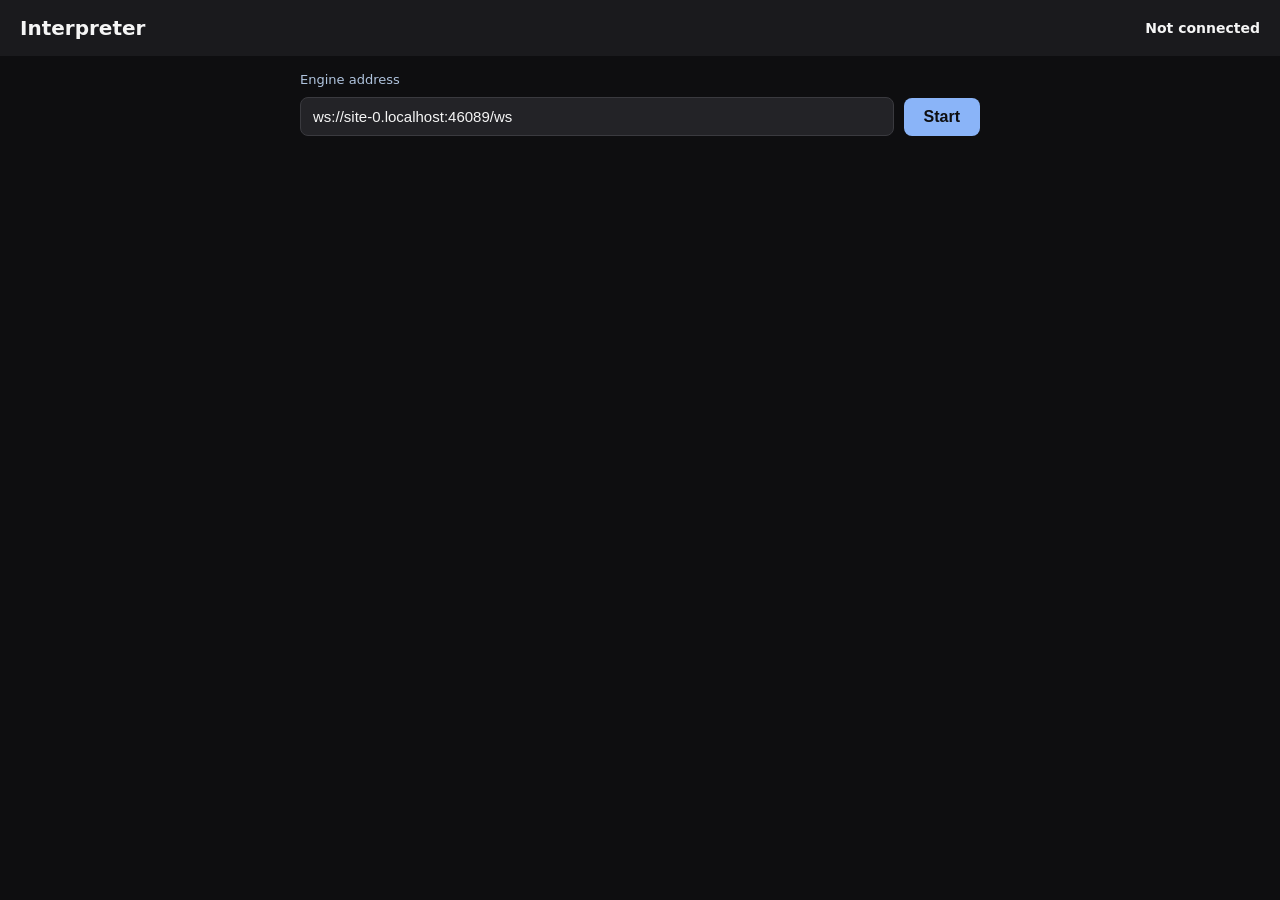
==== engine/app/static/index.html @ 76c01eb8 "Add browser web client for universal cross-platform access The direct answer to "works on both my de" ====
<!doctype html>
<html lang="en">
<head>
<meta charset="utf-8" />
<meta name="viewport" content="width=device-width, initial-scale=1" />
<title>Interpreter</title>
<link rel="stylesheet" href="style.css" />
</head>
<body>
<header class="topbar">
  <h1>Interpreter</h1>
  <span id="status" class="status status-disconnected">Not connected</span>
</header>

<main>
  <section class="controls">
    <label for="engine-url">Engine address</label>
    <input id="engine-url" type="text" autocomplete="off" spellcheck="false" />
    <button id="start-stop">Start</button>
    <p id="mic-hint" class="hint"></p>
  </section>

  <section id="partial-caption" class="partial-caption" hidden>
    <span class="lang-tag" id="partial-lang"></span>
    <p id="partial-text"></p>
  </section>

  <section id="turns" class="turns"></section>
</main>

<script src="app.js"></script>
</body>
</html>
---- engine/app/static/style.css ----
/* Fixed dark theme, big readable text - same visual language as the Android
   app (see android/app/.../ui/Theme.kt), for a live-conversation aid that
   should stay legible regardless of the device's system theme. */
:root {
  color-scheme: dark;
  --bg: #0e0e10;
  --surface: #1a1a1d;
  --surface-2: #232327;
  --text: #f5f5f5;
  --muted: #b0c4de;
  --primary: #8ab4f8;
  --ok: #4caf50;
  --warn: #e8a33d;
  --error: #e57373;
}

* {
  box-sizing: border-box;
}

body {
  margin: 0;
  background: var(--bg);
  color: var(--text);
  font-family: -apple-system, "Segoe UI", Roboto, system-ui, sans-serif;
}

.topbar {
  display: flex;
  align-items: center;
  justify-content: space-between;
  padding: 16px 20px;
  background: var(--surface);
  position: sticky;
  top: 0;
}

.topbar h1 {
  font-size: 20px;
  margin: 0;
}

.status {
  font-size: 14px;
  font-weight: 600;
}

.status-disconnected { color: var(--text); }
.status-connecting { color: var(--warn); }
.status-connected { color: var(--ok); }
.status-error { color: var(--error); }

main {
  max-width: 720px;
  margin: 0 auto;
  padding: 16px 20px 40px;
}

.controls {
  display: flex;
  flex-wrap: wrap;
  align-items: center;
  gap: 10px;
  margin-bottom: 16px;
}

.controls label {
  width: 100%;
  font-size: 13px;
  color: var(--muted);
}

#engine-url {
  flex: 1;
  min-width: 220px;
  padding: 10px 12px;
  border-radius: 8px;
  border: 1px solid #3a3a3f;
  background: var(--surface-2);
  color: var(--text);
  font-size: 15px;
}

button {
  padding: 10px 20px;
  border-radius: 8px;
  border: none;
  background: var(--primary);
  color: #0e0e10;
  font-size: 16px;
  font-weight: 600;
  cursor: pointer;
}

button:disabled {
  opacity: 0.5;
  cursor: not-allowed;
}

.hint {
  width: 100%;
  margin: 0;
  font-size: 13px;
  color: var(--warn);
}

.partial-caption {
  background: var(--surface-2);
  border-radius: 12px;
  padding: 16px;
  margin-bottom: 16px;
}

.lang-tag {
  display: block;
  font-size: 12px;
  color: var(--muted);
  text-transform: uppercase;
  margin-bottom: 4px;
}

.partial-caption p {
  font-size: 26px;
  margin: 0;
  line-height: 1.3;
}

.turns {
  display: flex;
  flex-direction: column;
  gap: 12px;
}

.turn {
  background: var(--surface);
  border-radius: 12px;
  padding: 16px;
}

.turn .source {
  font-size: 20px;
  margin: 4px 0 0;
}

.turn hr {
  border: none;
  border-top: 1px solid #3a3a3f;
  margin: 10px 0;
}

.turn .translation {
  font-size: 22px;
  margin: 4px 0;
}
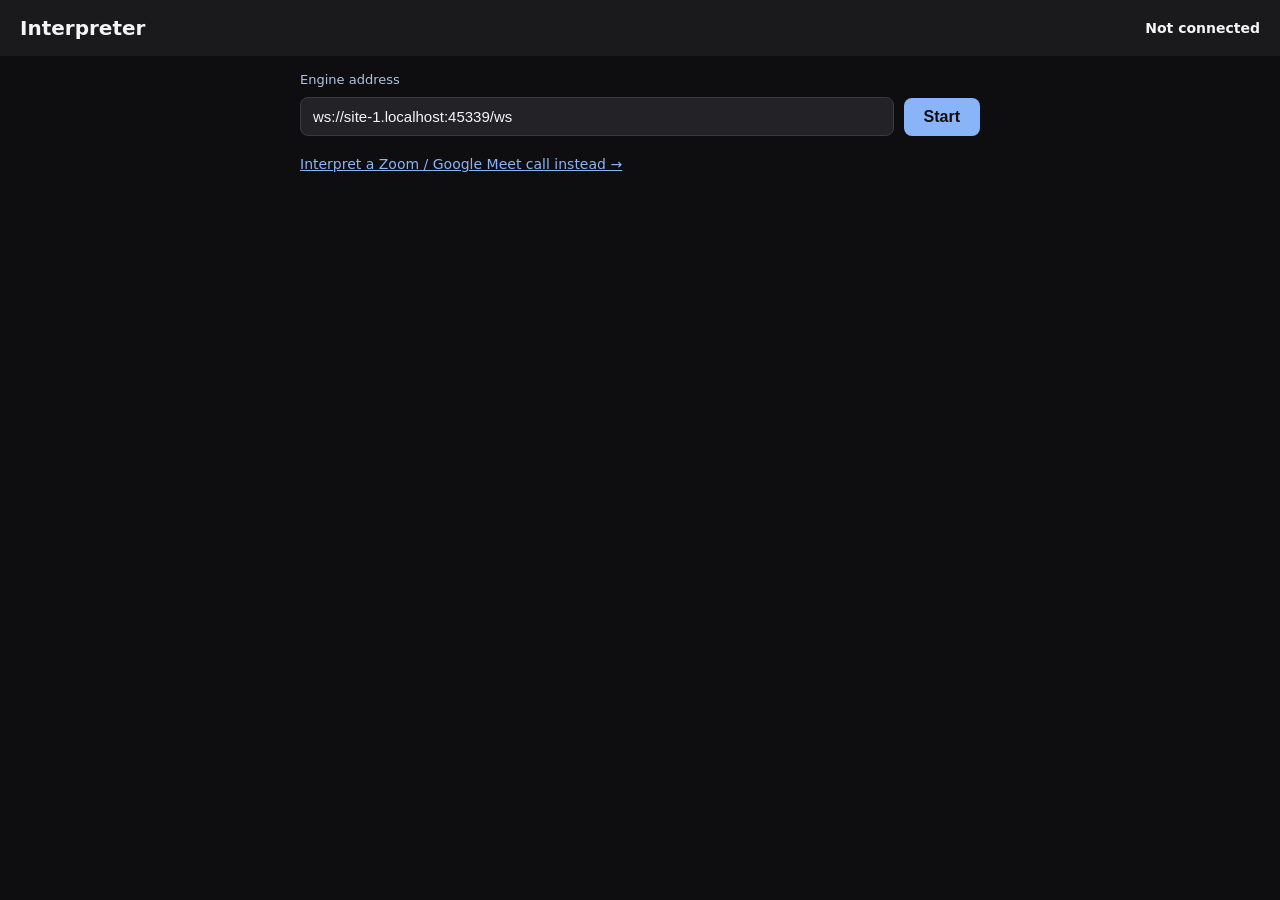
==== commit a8f34e8d: "Add Meeting Interpreter: Attendee bot that joins Zoom/Meet and interprets An interpreter bot joins t" ====
--- a/engine/app/static/index.html
+++ b/engine/app/static/index.html
@@ -18,6 +18,7 @@
     <input id="engine-url" type="text" autocomplete="off" spellcheck="false" />
     <button id="start-stop">Start</button>
     <p id="mic-hint" class="hint"></p>
+    <a class="nav-link" href="bot.html">Interpret a Zoom / Google Meet call instead →</a>
   </section>
 
   <section id="partial-caption" class="partial-caption" hidden>
--- a/engine/app/static/style.css
+++ b/engine/app/static/style.css
@@ -104,6 +104,12 @@
   color: var(--warn);
 }
 
+.nav-link {
+  width: 100%;
+  font-size: 14px;
+  color: var(--primary);
+}
+
 .partial-caption {
   background: var(--surface-2);
   border-radius: 12px;
